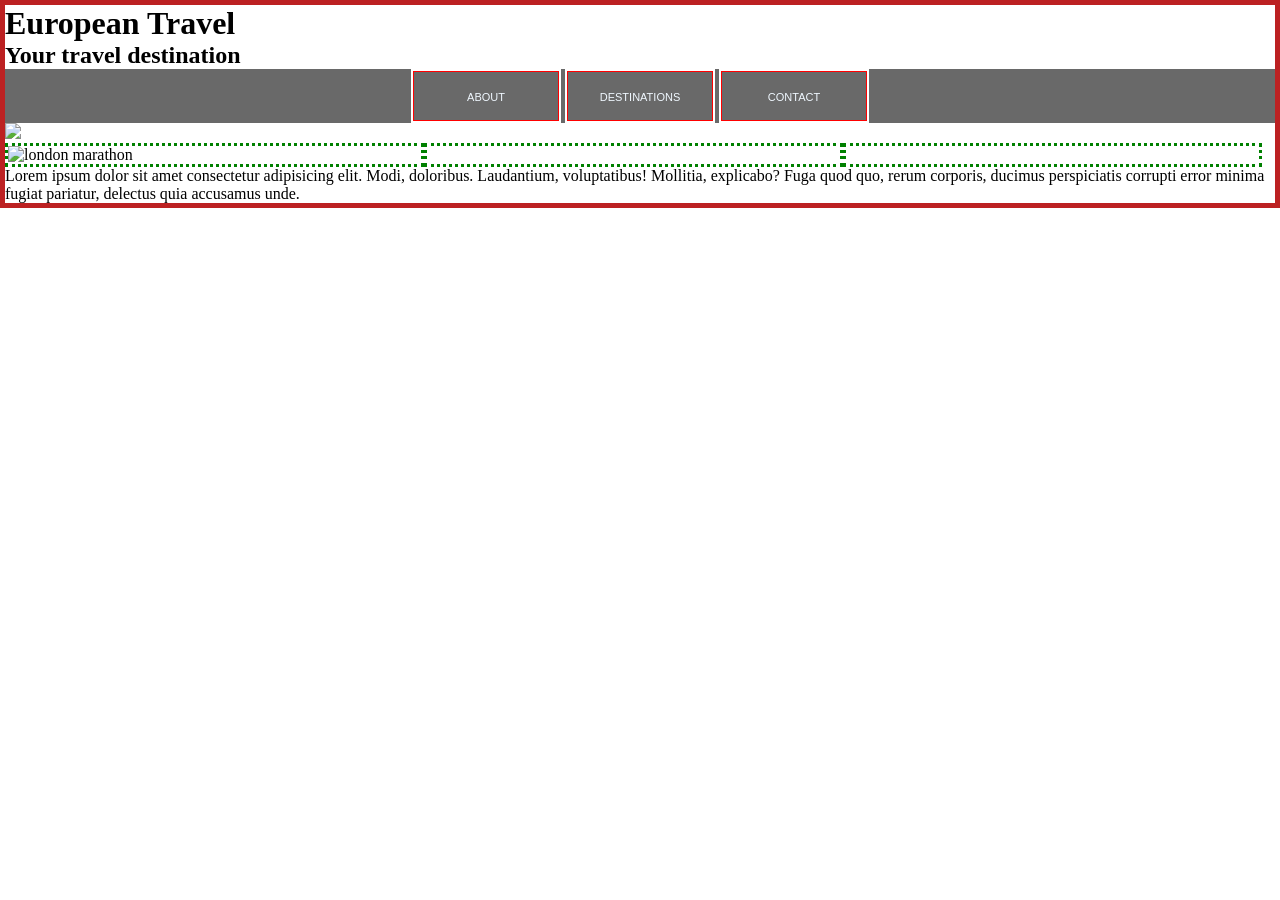
==== index.html @ b7199474 "Add files via upload" ====
<!DOCTYPE html>
<html lang="en">

<head>
  <meta charset="UTF-8">
  <meta name="viewport" content="width=device-width, initial-scale=1.0">
  <title>European Travel Urban destinations</title>
  <style>
*{
  box-sizing: border-box;
  margin: 0;
  padding: 0;
}
div.container{
  border:5px solid #bc2122;
}
div.left, div.middle, div.right{
  border: 3px dotted green;
  width: 33%;
  float: left;
}
aside img{
  width: 100%;
}
aside{
  overflow: hidden;
}

nav{
background-color: dimgray;

}

ul{
  text-align: center;
  width: 10;

}

li{
display: inline-block;
width: 150px;
border: 2px solid white;
line-height: 3em;
font-family: 'Gill Sans', 'Gill Sans MT', Calibri, 'Trebuchet MS', sans-serif;
font-variant:small-caps;

}
a{
  color:aliceblue;
  text-decoration: none;
  border: 1px solid red;
  display: block;

}
  </style>
</head>

<body>
  <div class="container">
    <header>
      <h1>European Travel</h1>
      <h2>Your travel destination</h2>
    </header>
    <nav>
      <ul>
        <li><a href="#">about</a></li>
        <li><a href="#">destinations</a></li>
        <li><a href="#">contact</a></li>
      </ul>
    </nav>
    <main>
<div class="hero">
  <img src="images/London_Thames_Sunset_panorama_-_Feb_2008.jpg">
</div>
    </main>
    <aside>
<div class="left"><img src="images/virgin-money-london-marathon_photo-virgin-money-london-marathon_e3f5359893681b9c8b28d224bddd7a14.jpg" alt="london marathon"></div>
<div class="middle"><img src="images/virgin-money-london-marathon_photo-virgin-money-london-marathon_e3f5359893681b9c8b28d224bddd7a14.jpg" alt=""></div>
<div class="right"><img src="images/virgin-money-london-marathon_photo-virgin-money-london-marathon_e3f5359893681b9c8b28d224bddd7a14.jpg" alt=""></div>
    </aside>
    <footer>
      Lorem ipsum dolor sit amet consectetur adipisicing elit. Modi, doloribus. Laudantium, voluptatibus! Mollitia, explicabo? Fuga quod quo, rerum corporis, ducimus perspiciatis corrupti error minima fugiat pariatur, delectus quia accusamus unde.
    </footer>
  </div>
</body>

</html>
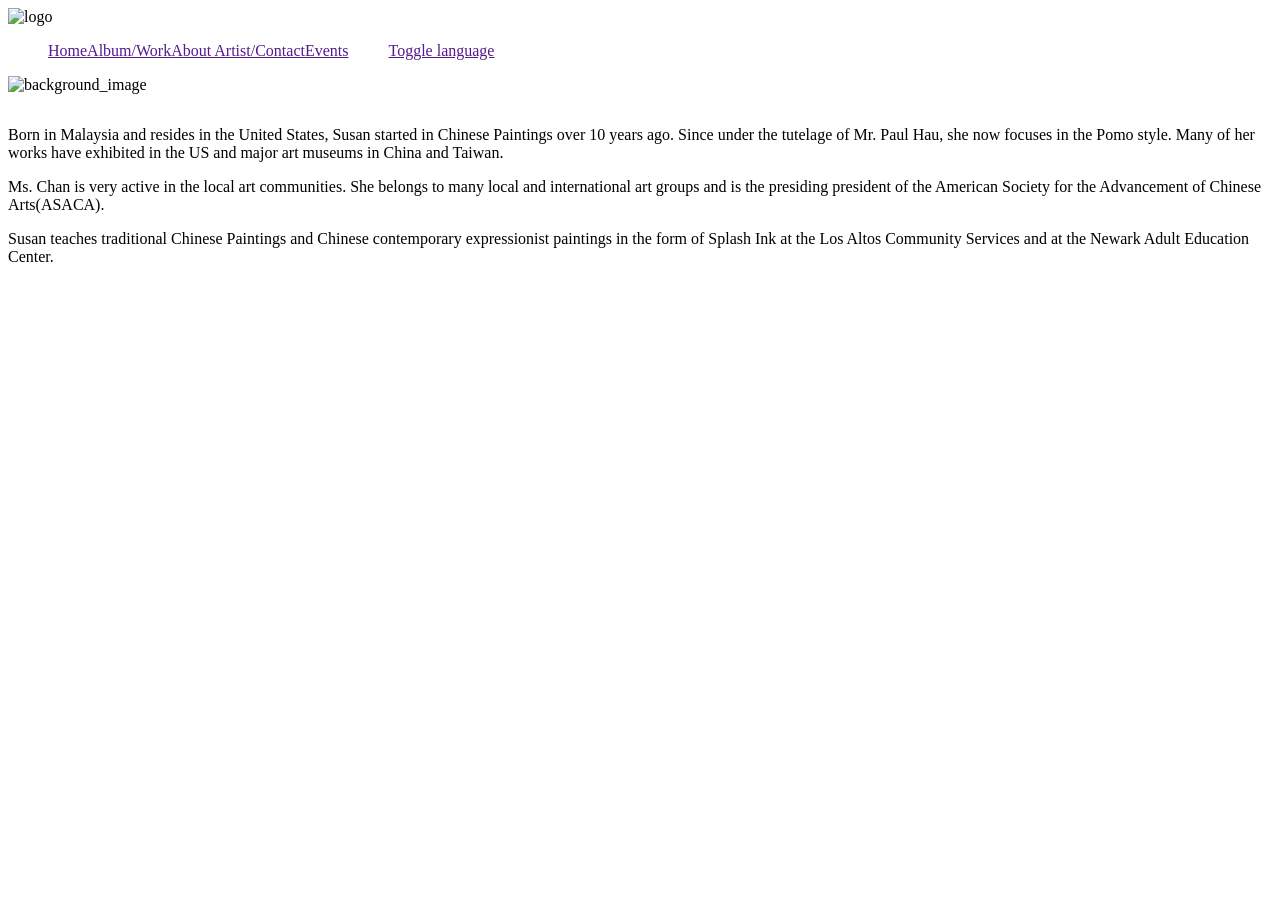
==== commit 9c673006: "Add files via upload" ====
--- a/index.html
+++ b/index.html
@@ -2,87 +2,45 @@
 <html lang="en">
 
 <head>
-  <meta charset="UTF-8">
-  <meta name="viewport" content="width=device-width, initial-scale=1.0">
-  <title>European Travel Urban destinations</title>
-  <style>
-*{
-  box-sizing: border-box;
-  margin: 0;
-  padding: 0;
-}
-div.container{
-  border:5px solid #bc2122;
-}
-div.left, div.middle, div.right{
-  border: 3px dotted green;
-  width: 33%;
-  float: left;
-}
-aside img{
-  width: 100%;
-}
-aside{
-  overflow: hidden;
-}
-
-nav{
-background-color: dimgray;
-
-}
-
-ul{
-  text-align: center;
-  width: 10;
-
-}
-
-li{
-display: inline-block;
-width: 150px;
-border: 2px solid white;
-line-height: 3em;
-font-family: 'Gill Sans', 'Gill Sans MT', Calibri, 'Trebuchet MS', sans-serif;
-font-variant:small-caps;
-
-}
-a{
-  color:aliceblue;
-  text-decoration: none;
-  border: 1px solid red;
-  display: block;
-
-}
-  </style>
+    <meta charset="utf-8">
+    <title>SusanChanArtGallery</title>
+    <link rel="stylesheet" href="styles.css">
 </head>
 
 <body>
-  <div class="container">
-    <header>
-      <h1>European Travel</h1>
-      <h2>Your travel destination</h2>
-    </header>
-    <nav>
-      <ul>
-        <li><a href="#">about</a></li>
-        <li><a href="#">destinations</a></li>
-        <li><a href="#">contact</a></li>
-      </ul>
-    </nav>
-    <main>
-<div class="hero">
-  <img src="images/London_Thames_Sunset_panorama_-_Feb_2008.jpg">
-</div>
-    </main>
-    <aside>
-<div class="left"><img src="images/virgin-money-london-marathon_photo-virgin-money-london-marathon_e3f5359893681b9c8b28d224bddd7a14.jpg" alt="london marathon"></div>
-<div class="middle"><img src="images/virgin-money-london-marathon_photo-virgin-money-london-marathon_e3f5359893681b9c8b28d224bddd7a14.jpg" alt=""></div>
-<div class="right"><img src="images/virgin-money-london-marathon_photo-virgin-money-london-marathon_e3f5359893681b9c8b28d224bddd7a14.jpg" alt=""></div>
-    </aside>
-    <footer>
-      Lorem ipsum dolor sit amet consectetur adipisicing elit. Modi, doloribus. Laudantium, voluptatibus! Mollitia, explicabo? Fuga quod quo, rerum corporis, ducimus perspiciatis corrupti error minima fugiat pariatur, delectus quia accusamus unde.
-    </footer>
-  </div>
+    <div class="container">
+        <header>
+            <img src="images/logo.png" alt="logo">
+            <nav>
+                <ul>
+                    <li><a href="">Home</a></li>
+                    <li><a href="">Album/Work</a></li>
+                    <li><a href="">About Artist/Contact</a></li>
+                    <li><a href="">Events</a></li>
+                </ul>
+                <ul class="toggle">
+                    <li><a href="">Toggle language</a></li>
+                </ul>
+            </nav>
+            <main>
+                <img src="images/background_image.png" alt="background_image">
+            </main>
+            <ul>
+                <a>
+                    <bdi="#">
+                </a>
+            </ul>
+
+        </header>
+
+        <p>Born in Malaysia and resides in the United States, Susan started in Chinese Paintings over 10 years ago.
+            Since under the tutelage of Mr. Paul Hau, she now focuses in the Pomo style. Many of her works have
+            exhibited in the US and major art museums in China and Taiwan.</p>
+        <p>Ms. Chan is very active in the local art communities. She belongs to many local and international art groups
+            and is the presiding president of the American Society for the Advancement of Chinese Arts(ASACA).</p>
+        <p>Susan teaches traditional Chinese Paintings and Chinese contemporary expressionist paintings in the form of
+            Splash Ink at the Los Altos Community Services and at the Newark Adult Education Center.</p>
+    </div>
 </body>
 
 </html>
--- a/styles.css
+++ b/styles.css
@@ -0,0 +1,38 @@
+
+.content{
+    display: flex;
+}
+nav,section{
+    width: 100%;
+    display: flex;
+}
+ul{
+    display: flex;
+}
+li{
+    list-style: none;
+}
+/* Large devices (laptops/desktops, 992px and up) */
+@media only screen and (max-width: 992px) {
+   ul{
+    flex-wrap: wrap;
+   }
+   li{
+    width: 100%;
+   }
+}
+/* Small devices (portrait tablets and large phones, 600px and up) */
+@media only screen and (max-width:600px) {
+   ul{
+    flex-wrap: wrap;
+   }
+   li{
+    width: 100%;
+   }
+}
+article{
+    display: flex;
+}
+footer{
+    display: flex;
+}
